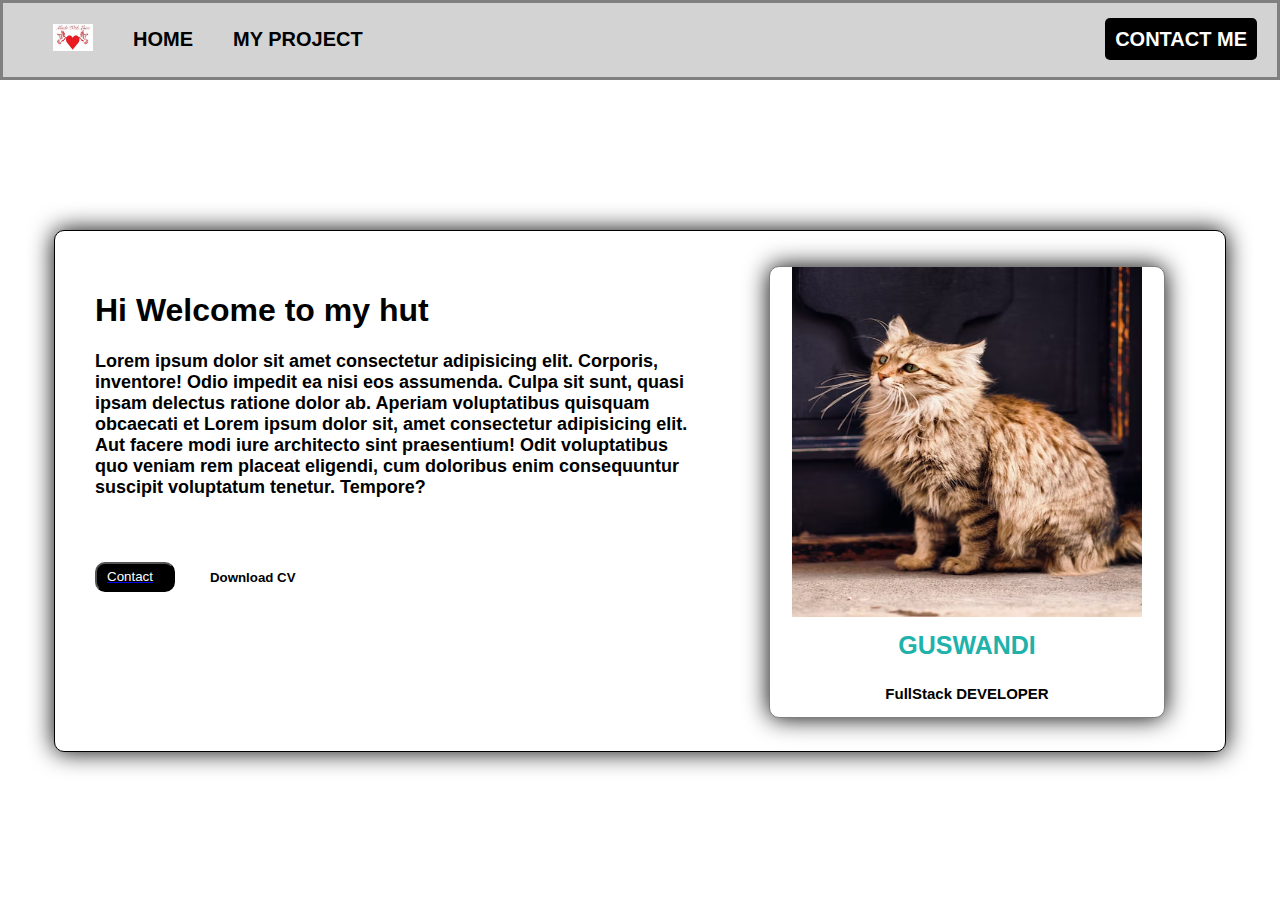
==== index.html @ 6decb529 "first commit" ====
<!DOCTYPE html>
<html lang="en">
<head>
    <meta charset="UTF-8">
    <meta name="viewport" content="width=device-width, initial-scale=1.0">
    <link rel="stylesheet" href="https://cdnjs.cloudflare.com/ajax/libs/font-awesome/6.4.0/css/all.min.css"
        integrity="sha512-iecdLmaskl7CVkqkXNQ/ZH/XLlvWZOJyj7Yy7tcenmpD1ypASozpmT/E0iPtmFIB46ZmdtAc9eNBvH0H/ZpiBw=="
        crossorigin="anonymous" referrerpolicy="no-referrer" />
        <link rel="stylesheet" href="css/style.css">
    
    <title>Home</title>
</head>
<body>
    <nav>
        <div class="nav-kiri">
            <ul>
                <li>
                    <a href="https://id.wikipedia.org/wiki/Cinta">
                        <img style="width: 40px; margin: 5px auto; object-fit: contain;" src="assets/images/love.jpg" alt="pdi.p">
                    </a>
                </li>
                <li>
                    <a style="text-decoration: none;" href="index.html">HOME</a>
                </li>
                <li>
                    <a style="text-decoration: none;" href="project.html">MY PROJECT</a>
                </li>
            </ul>
        </div>
        <div class="nav-kanan">
            <ul>
                <li>
                    <a href="contact.html" style="text-decoration: none; color: white; background-color: black; padding: 10px;">CONTACT ME</a>
                </li>
            </ul>
    
        </div>
    </nav>
    <div class="card">
        <div class="kiri">
            <div class="desc">
                <h1>Hi Welcome to my hut</h1>
                <p>
                    Lorem ipsum dolor sit amet consectetur adipisicing elit. Corporis, inventore! Odio impedit ea nisi eos assumenda. Culpa sit sunt, quasi ipsam delectus ratione dolor ab. Aperiam voluptatibus quisquam obcaecati et Lorem ipsum dolor sit, amet consectetur adipisicing elit. Aut facere modi iure architecto sint praesentium! Odit voluptatibus quo veniam rem placeat eligendi, cum doloribus enim consequuntur suscipit voluptatum tenetur. Tempore?
                </p>

            </div>
            <div class="download">
                <a href="contact.html">
                    <button class="contact-home" style="width: 80px;height: 30px; margin-top: 14px; border-radius: 10px;color: white; background-color: black; padding-top: 5px; padding-left: 10px;">Contact</button>
                </a>
                <div class="Download-group" style="margin-left: 35px;">
                    <h5>Download CV <i class="fa-solid fa-download"></i></h5>
                

                </div>
                <div class="home-icon">
                    <i class="fa-solid fa-heart"></i>
                </div>
                
            </div>
            <div class="icon">
                <a href="https://www.instagram.com/0l1andi">
                    <i style="font-size: 25px; margin-right: 20px;" class="fa-brands fa-invision"></i>
                </a>
                
                <a href="https://www.instagram.com/0l1andi"><i style="font-size: 25px; margin-right: 20px;"   class="fa-brands fa-instagram"></i>
                </a>
                <a href="https://www.instagram.com/0l1andi">
                    <i style="font-size: 25px; margin-right: 20px;" class="fa-brands fa-facebook"></i>
                </a>
                <a href="https://www.instagram.com/0l1andi">
                    <i style="font-size: 25px; margin-right: 20px;" class="fa-brands fa-twitter"></i>
                </a>
                
            </div>
        </div>
        <div class="kanan">
            <div class="image" style="box-shadow: 0px 0px 25px; display: flex; flex-direction: column;align-items: center; border: 1px solid grey; background: white; border-radius: 10px; box-shadow: 2px grey;">
                <a href="https://id.wikipedia.org/wiki/Kucing">
                     <img src="assets/images/home.jpg" style=" text-align: center;width: 350px; height: 350px;">
                </a>
               
                
                    <a href="assets/images/andi.jpg" style="text-decoration: none;">
                        <h5 style="color: lightseagreen; text-align: center; font-size: 25px; margin: 10px auto; font-weight: bold;">GUSWANDI</h5>
                    </a>
                <p style="text-align: center; font-size: 15px; font-weight: bold;">FullStack DEVELOPER</p>
            </div>
        </div>

    </div>
    
</body>
</html>
---- css/style.css ----
body {
    margin: 0px;
    padding: 0px;
    font-family: Arial, Helvetica, sans-serif;
}

.card{
    box-shadow: 0px 0px 25px;
    background: white; 
    width: 1150px; 
    height: 500px; 
    display: flex; 
    border: 1px solid black; 
    margin: 150px auto; 
    padding: 10px; 
    border-radius: 10px;
    transition-duration: 0.2s;
  transition-property: transform;
}
.card:hover{
    transform: scale(1.1);
}

h1:hover{
    transform: scale(1.1);
}
h1 {
    font-weight: bold;
    transition-duration: 0.2s;
  transition-property: transform;
}

p:hover{
    font-weight: 20;
    font-size: 20px;
    transform: scale(1.1);
    
    color: chocolate;
}
p{
    font-weight: bold; 
    font-size: 20px;
    transition-duration: 0.2s;
    transition-property: transform;
}

button {
    margin-top: 50px; display: flex;;
}
.Download button:hover {
    background-color: orangered;
}
.home-icon{
    margin-left: 50px;
    width: 100px;
    height: 100px;
    font-size: 20px;
    
    position: relative;
    animation-name: example;
    animation-duration: 4s;
    animation-iteration-count: infinite;
}
@keyframes example {
    0%   {color:red; left:0px; top:0px;}
    25%  {color:yellow; left:50px; top:0px;}
    50%  {color:blue; left:50px; top:50px;}
    75%  {color:gold; left:0px; top:50px;}
    100% {color:pink; left:0px; top:0px;}
  }

.kiri .desc p {
    font-size: 18px;
    font-weight: bold;
}
.kanan:hover{
    transform: scale(1.1);
}
.kiri{
    width: 60%;
    margin: 20px;
    padding: 10px;
}
.kanan{
    width: 40%; 
    margin: 50px; 
    box-sizing: border-box; 
    background: white; 
    margin-top: 25px;
    transition-duration: 0.2s;
  transition-property: transform;
}
.download{
    margin-top: 50px;
    display: flex;
}
.icon{
    margin: 50px;
    text-decoration: none;
    list-style-type: none;
    transition-duration: 0.2s;
  transition-property: transform;
}
.icon a i:hover{
    border: 5px solid white;
    color: chocolate;
    transform: scale(1.1);
}

nav {
    background-color: lightgray;
    display: flex;
    align-items: center;
}
nav:hover{
    border: 3px solid grey;
}
nav ul {
    display: flex;
    list-style-type: none;
    align-items: center;
}
nav ul li {
    margin-right: 20px;
}
nav ul li a {
    padding: 4px 10px;
    font-size: 20px;
    font-weight: bold;
    border-radius: 5px;
    color: black;
    transition-duration: 0.2s;
  transition-property: transform;
}
nav ul li a:hover {
    color: orangered;
    font-size: 25px;
    transform: scale(1.1);
}
.nav-kiri {
    flex: 50%;
}
.nav-kanan {
    text-align: end;
}
.download a:hover {
    background-color: white;
}
h5:hover{
    box-shadow: 0px 0px 15px;
}
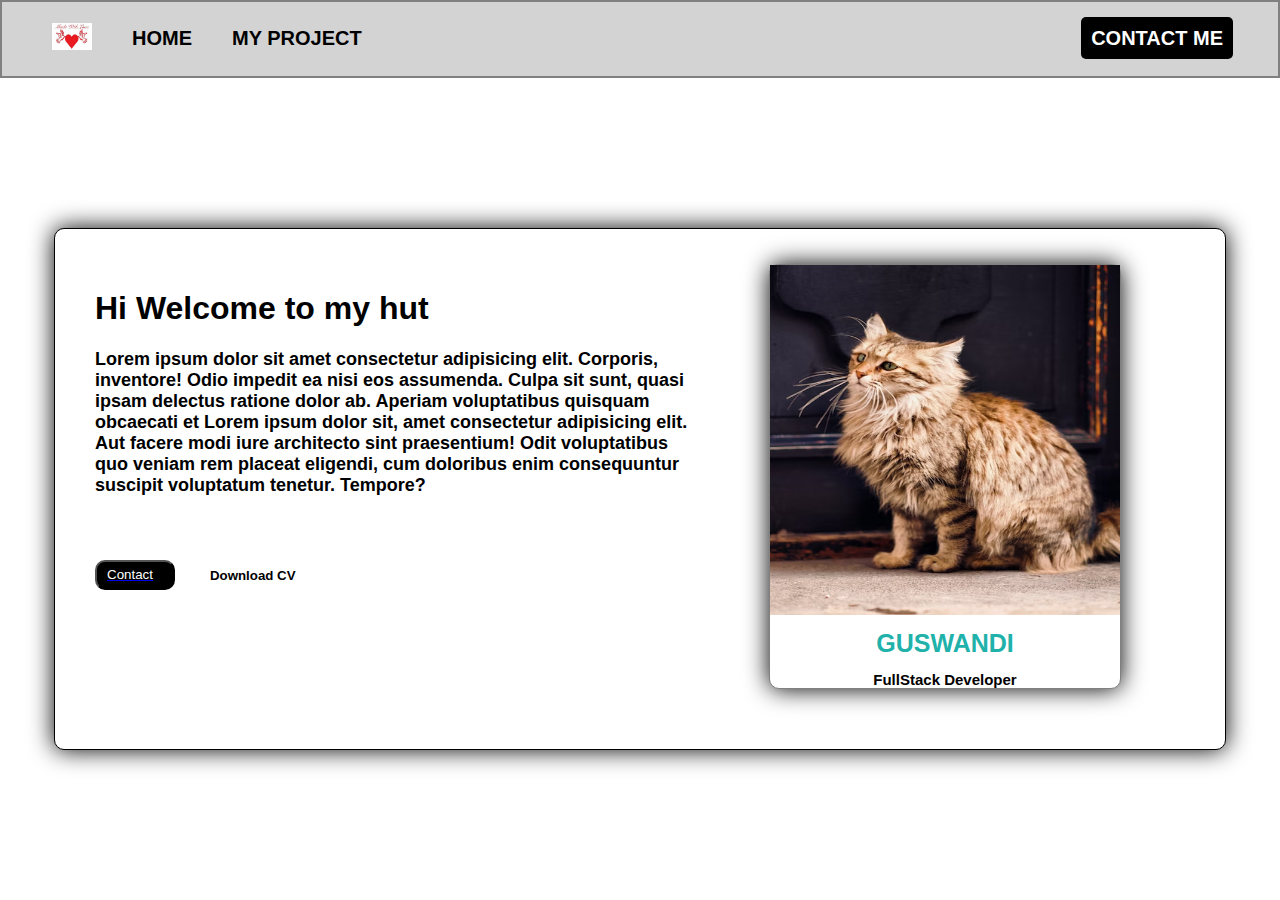
==== commit 08c1c9d5: "day-5" ====
--- a/index.html
+++ b/index.html
@@ -19,15 +19,15 @@
                         <img style="width: 40px; margin: 5px auto; object-fit: contain;" src="assets/images/love.jpg" alt="pdi.p">
                     </a>
                 </li>
-                <li>
+                <li class="items-collapse">
                     <a style="text-decoration: none;" href="index.html">HOME</a>
                 </li>
-                <li>
+                <li class="items-collapse">
                     <a style="text-decoration: none;" href="project.html">MY PROJECT</a>
                 </li>
             </ul>
         </div>
-        <div class="nav-kanan">
+        <div class="nav-kanan items-collapse">
             <ul>
                 <li>
                     <a href="contact.html" style="text-decoration: none; color: white; background-color: black; padding: 10px;">CONTACT ME</a>
@@ -35,7 +35,17 @@
             </ul>
     
         </div>
+        <div class="nav-kanan" id="barsmenu" onclick="openHamburger()">
+            <i class="fa-2x fa-solid fa-bars"></i>
+        </div>
     </nav>
+
+    <div class="hamburger-nav-container" id="hamburger-nav-container">
+        <a href="index.html" class="hamburger-active">Home</a>
+        <a href="project.html">My Project</a>
+        <a href="contact.html"><button class="tombol">Contact</button></a>
+    </div>
+    
     <div class="card">
         <div class="kiri">
             <div class="desc">
@@ -75,7 +85,7 @@
                 
             </div>
         </div>
-        <div class="kanan">
+        <div class="kanan skills card-layout">
             <div class="image" style="box-shadow: 0px 0px 25px; display: flex; flex-direction: column;align-items: center; border: 1px solid grey; background: white; border-radius: 10px; box-shadow: 2px grey;">
                 <a href="https://id.wikipedia.org/wiki/Kucing">
                      <img src="assets/images/home.jpg" style=" text-align: center;width: 350px; height: 350px;">
@@ -85,11 +95,11 @@
                     <a href="assets/images/andi.jpg" style="text-decoration: none;">
                         <h5 style="color: lightseagreen; text-align: center; font-size: 25px; margin: 10px auto; font-weight: bold;">GUSWANDI</h5>
                     </a>
-                <p style="text-align: center; font-size: 15px; font-weight: bold;">FullStack DEVELOPER</p>
+                <p style="text-align: center; font-size: 15px; font-weight: bold; margin-top: 3px;">FullStack Developer</p>
             </div>
         </div>
 
     </div>
-    
+    <script src="js/index.js"></script>
 </body>
 </html>--- a/css/style.css
+++ b/css/style.css
@@ -14,12 +14,12 @@
     margin: 150px auto; 
     padding: 10px; 
     border-radius: 10px;
-    transition-duration: 0.2s;
-  transition-property: transform;
-}
-.card:hover{
-    transform: scale(1.1);
-}
+    /* transition-duration: 0.2s;
+  transition-property: transform; */
+}
+/* .card:hover{
+    transform: scale(1.1);
+} */
 
 h1:hover{
     transform: scale(1.1);
@@ -67,8 +67,7 @@
     50%  {color:blue; left:50px; top:50px;}
     75%  {color:gold; left:0px; top:50px;}
     100% {color:pink; left:0px; top:0px;}
-  }
-
+}
 .kiri .desc p {
     font-size: 18px;
     font-weight: bold;
@@ -82,6 +81,7 @@
     padding: 10px;
 }
 .kanan{
+    display: flex;
     width: 40%; 
     margin: 50px; 
     box-sizing: border-box; 
@@ -111,10 +111,9 @@
     background-color: lightgray;
     display: flex;
     align-items: center;
-}
-nav:hover{
-    border: 3px solid grey;
-}
+    border: 2px solid grey;
+}
+
 nav ul {
     display: flex;
     list-style-type: none;
@@ -141,7 +140,9 @@
     flex: 50%;
 }
 .nav-kanan {
+    
     text-align: end;
+    margin-right: 25px;
 }
 .download a:hover {
     background-color: white;
@@ -149,3 +150,345 @@
 h5:hover{
     box-shadow: 0px 0px 15px;
 }
+
+/* responsive lay out */
+
+#barsmenu {
+    display: none;
+  }
+  
+  .hamburger-nav-container {
+    font-size: 23px;
+    list-style-type: none;
+    display: none;
+  }
+  
+  .hamburger-nav-container a {
+    text-decoration: none;
+    color: #000;
+    background-color: #9a9a9a;
+    display: flex;
+    align-items: center;
+    justify-content: center;
+    padding: 10px;
+    height: 50px;
+    display: none;
+  }
+  .tombol {
+    background-color: black;
+    padding: 8px 20px;
+    color: white;
+    margin-top: 2px;
+    border-radius: 5px;
+  }
+  @media only screen and (max-width: 900px) {
+
+    /* nav */
+    
+
+    .hamburger-nav-container a {
+       
+        text-decoration: none;
+        color: #000;
+        background-color: #9a9a9a;
+        display: flex;
+        align-items: center;
+        justify-content: center;
+        text-align: center;
+        padding: 8px;
+        /* border: 1px solid red; */
+      }
+      
+      .tombol {
+        background-color: black;
+        padding: 8px 20px;
+        color: white;
+        margin-top: 2px;
+        border-radius: 5px;
+        margin-left: 8px;
+      }
+      .items-collapse {
+        display: none;
+      }
+      #barsmenu {
+        display: flex;
+      }
+      .hamburger-active {
+        color: orangered;
+      }
+
+      /* body */
+
+      body{
+        max-width: 100%;
+      }
+
+      .card {
+        width: 100%;
+        height: 100%;
+        display: block;
+        justify-content: start;
+        align-items: center;
+        text-align: justify;
+        padding: 0;
+      }
+
+      
+      
+      .kiri {
+        margin-left: 75px;
+      }
+      .kiri div{
+       justify-content: center;
+      }
+      
+       .download .contact-home{
+        background-color: #111727;
+        color: white;
+        padding: 3px 15px;
+        border: none;
+        border-radius: 30px;
+        margin-top: 20px;
+        margin-right: 15px;
+        font-size: 15px;
+        cursor: pointer;
+      }
+      .icon {
+        display: flex;
+        font-size: 30px;
+        font-weight: bold;
+        margin-top: 50px;
+        text-align: left;
+      }
+      /* responsive kontact */
+
+      form div{
+        width: 70%;
+        height: 100%;
+        margin-left: 23px;
+       
+       
+      }
+      form #input-subject{
+        width: 105%;
+        height: 100%;
+       
+      }
+      form div button{
+        margin-left: 80%;
+      }
+
+      /* responsive project */
+      
+
+      /* .{
+        width: 35%;
+       
+        
+      }
+      .date-kiri{
+        flex: 50%;
+      } */
+      .input-date{
+        width: 30%;
+        text-align: left;
+        background-color: red;
+      }
+      /* .date-kiri{
+        flex: 50%;
+        width: 100%;
+      }
+      .date-kanan{
+        flex: 50%;
+        width: 100%;
+      } */
+      .project-list1{
+        display: flex;
+        flex-direction: column;
+        justify-content: center;
+        
+        
+      }
+      .project-container div{
+        margin-left: 50px;
+      }
+
+      
+      
+      
+  }
+  @media only screen and (max-width: 550px) {
+      /* nav */
+    nav{
+        max-width: 100%;
+    }
+
+    .hamburger-nav-container a {
+       
+        text-decoration: none;
+        color: #000;
+        background-color: #9a9a9a;
+        display: flex;
+        align-items: center;
+        justify-content: center;
+        text-align: center;
+        padding: 8px;
+      }
+      .tombol {
+        background-color: black;
+        padding: 8px 20px;
+        color: white;
+        margin-top: 2px;
+        border-radius: 5px;
+      }
+      .items-collapse {
+        display: none;
+      }
+      #barsmenu {
+        display: flex;
+      }
+      .hamburger-active {
+        color: orangered;
+      }
+
+      /* body */
+
+      body{
+        max-width: 100%;
+      }
+
+      .card {
+        width: 95%;
+        height: 100%;
+        display: block;
+        justify-content: start;
+        align-items: center;
+        text-align: justify;
+        padding: 0;
+      }
+      .kiri {
+        margin-left: 75px;
+       
+      }
+      .kiri div{
+       justify-content: center;
+      }
+      
+       .download .contact-home{
+        background-color: #111727;
+        color: white;
+        padding: 3px 15px;
+        border: none;
+        border-radius: 30px;
+        margin-top: 20px;
+        margin-right: 15px;
+        font-size: 15px;
+        cursor: pointer;
+      }
+      .icon {
+        display: flex;
+        font-size: 30px;
+        font-weight: bold;
+        margin-top: 50px;
+        text-align: left;
+      }
+      
+      .kanan a{
+        justify-content: center;
+      }
+    
+  }
+   @media only screen and (max-width: 550px) {
+      /* nav */
+    nav{
+        max-width: 100%;
+    }
+
+    .hamburger-nav-container a {
+       
+        text-decoration: none;
+        color: #000;
+        background-color: #9a9a9a;
+        display: flex;
+        align-items: center;
+        justify-content: center;
+        text-align: center;
+        padding: 8px;
+      }
+      .tombol {
+        background-color: black;
+        padding: 8px 20px;
+        color: white;
+        margin-top: 2px;
+        border-radius: 5px;
+      }
+      .items-collapse {
+        display: none;
+      }
+      #barsmenu {
+        display: flex;
+      }
+      .hamburger-active {
+        color: orangered;
+      }
+
+      /* body */
+
+      body{
+        max-width: 100%;
+      }
+
+      .card {
+        width: 95%;
+        height: 100%;
+        display: block;
+        justify-content: start;
+        align-items: center;
+        text-align: justify;
+        padding: 0;
+      }
+      .kiri {
+        margin-left: 75px;
+      }
+      .kiri div{
+       justify-content: center;
+      }
+      
+       .download .contact-home{
+        background-color: #111727;
+        color: white;
+        padding: 3px 15px;
+        border: none;
+        border-radius: 30px;
+        margin-top: 20px;
+        margin-right: 15px;
+        font-size: 15px;
+        cursor: pointer;
+      }
+      .icon {
+        display: flex;
+        font-size: 30px;
+        font-weight: bold;
+        margin-top: 50px;
+        text-align: left;
+      }
+      /* responsive kontact */
+
+      form div{
+        width: 70%;
+        height: 100%;
+        margin-left: 23px;
+       
+       
+      }
+      form #input-subject{
+        width: 105%;
+        height: 100%;
+       
+      }
+      form div button{
+        margin-left: 80%;
+      }
+    
+  }
+ 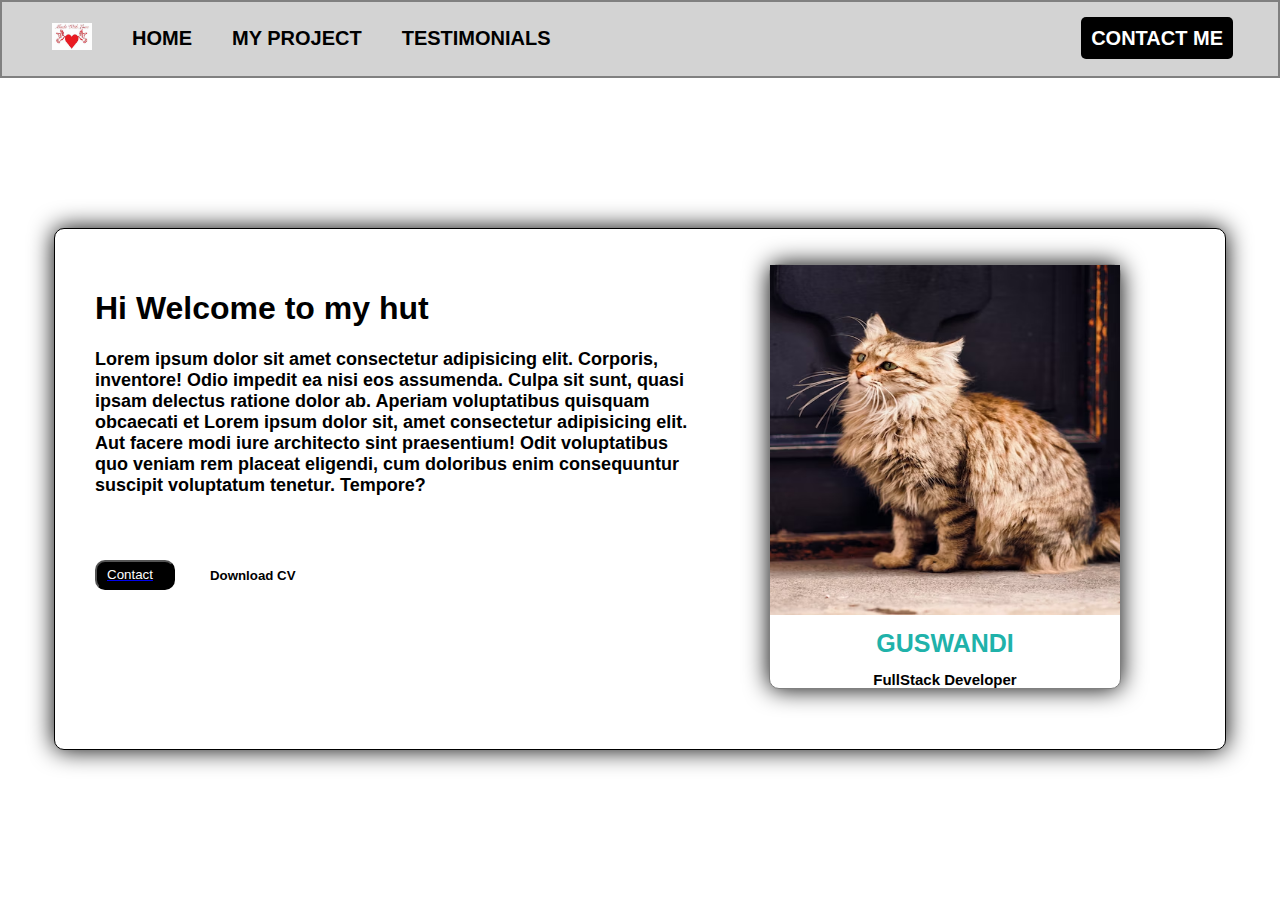
==== commit 681bf364: "day-7" ====
--- a/index.html
+++ b/index.html
@@ -25,8 +25,12 @@
                 <li class="items-collapse">
                     <a style="text-decoration: none;" href="project.html">MY PROJECT</a>
                 </li>
+                <li class="items-collapse">
+                    <a style="text-decoration: none;" href="testimonial.html">TESTIMONIALS</a>
+                </li>
             </ul>
         </div>
+
         <div class="nav-kanan items-collapse">
             <ul>
                 <li>
@@ -43,6 +47,7 @@
     <div class="hamburger-nav-container" id="hamburger-nav-container">
         <a href="index.html" class="hamburger-active">Home</a>
         <a href="project.html">My Project</a>
+        <a href="testimonial.html">Testimonials</a>
         <a href="contact.html"><button class="tombol">Contact</button></a>
     </div>
     
@@ -50,7 +55,7 @@
         <div class="kiri">
             <div class="desc">
                 <h1>Hi Welcome to my hut</h1>
-                <p>
+                <p class="deskripsi">
                     Lorem ipsum dolor sit amet consectetur adipisicing elit. Corporis, inventore! Odio impedit ea nisi eos assumenda. Culpa sit sunt, quasi ipsam delectus ratione dolor ab. Aperiam voluptatibus quisquam obcaecati et Lorem ipsum dolor sit, amet consectetur adipisicing elit. Aut facere modi iure architecto sint praesentium! Odit voluptatibus quo veniam rem placeat eligendi, cum doloribus enim consequuntur suscipit voluptatum tenetur. Tempore?
                 </p>
 
--- a/css/style.css
+++ b/css/style.css
@@ -3,6 +3,7 @@
     padding: 0px;
     font-family: Arial, Helvetica, sans-serif;
 }
+
 
 .card{
     box-shadow: 0px 0px 25px;
@@ -30,14 +31,14 @@
   transition-property: transform;
 }
 
-p:hover{
+.deskripsi:hover{
     font-weight: 20;
     font-size: 20px;
     transform: scale(1.1);
     
     color: chocolate;
 }
-p{
+.deskripsi{
     font-weight: bold; 
     font-size: 20px;
     transition-duration: 0.2s;
@@ -174,6 +175,11 @@
     height: 50px;
     display: none;
   }
+  .hamburger-nav-container a:hover {
+    background-color: orangered;
+    border: none;
+    transition: ease-out 1s;
+  }
   .tombol {
     background-color: black;
     padding: 8px 20px;
@@ -253,6 +259,12 @@
         font-size: 15px;
         cursor: pointer;
       }
+      .Download-group h5{
+        width: 150%;
+        display: flex;
+        flex-direction: row;
+        
+      }
       .icon {
         display: flex;
         font-size: 30px;
@@ -269,6 +281,9 @@
        
        
       }
+      form div h1{
+        margin-left: 80px;
+      }
       form #input-subject{
         width: 105%;
         height: 100%;
@@ -289,19 +304,22 @@
       .date-kiri{
         flex: 50%;
       } */
-      .input-date{
-        width: 30%;
-        text-align: left;
+      /* form {
         background-color: red;
-      }
-      /* .date-kiri{
-        flex: 50%;
-        width: 100%;
-      }
-      .date-kanan{
-        flex: 50%;
-        width: 100%;
+       
       } */
+      .project-form{
+       
+        margin-top: 80px;
+      }
+      form h1{
+        margin-right: 80px;
+      }
+      .input-button-image-group{
+       margin-left: 10px;
+        
+      }
+      
       .project-list1{
         display: flex;
         flex-direction: column;
@@ -309,9 +327,28 @@
         
         
       }
-      .project-container div{
-        margin-left: 50px;
-      }
+      
+      .input-date{
+        width: 73%;
+        margin-left: 1px;
+      }
+      .input-cekbox{
+        margin-left: 5px;
+       
+      }
+      .input-cekbox div{
+        margin-left: 5px;
+       
+      }
+      .input-cekbox label{
+        
+        width: 150%;
+        margin: 10px;
+      }
+      .input-project-image-group{
+        margin-left: 5px;
+      }
+      
 
       
       
@@ -415,6 +452,10 @@
         text-align: center;
         padding: 8px;
       }
+      .hamburger-nav-container a:hover{
+        font-weight: bold;
+        background-color: lightgrey;
+      }
       .tombol {
         background-color: black;
         padding: 8px 20px;
@@ -489,6 +530,14 @@
       form div button{
         margin-left: 80%;
       }
+      .input-date{
+        width: 28%;
+        margin-left: 1px;
+      }
+      .project-form{
+       margin-left: 25px;
+        margin-top: 80px;
+      }
     
   }
  